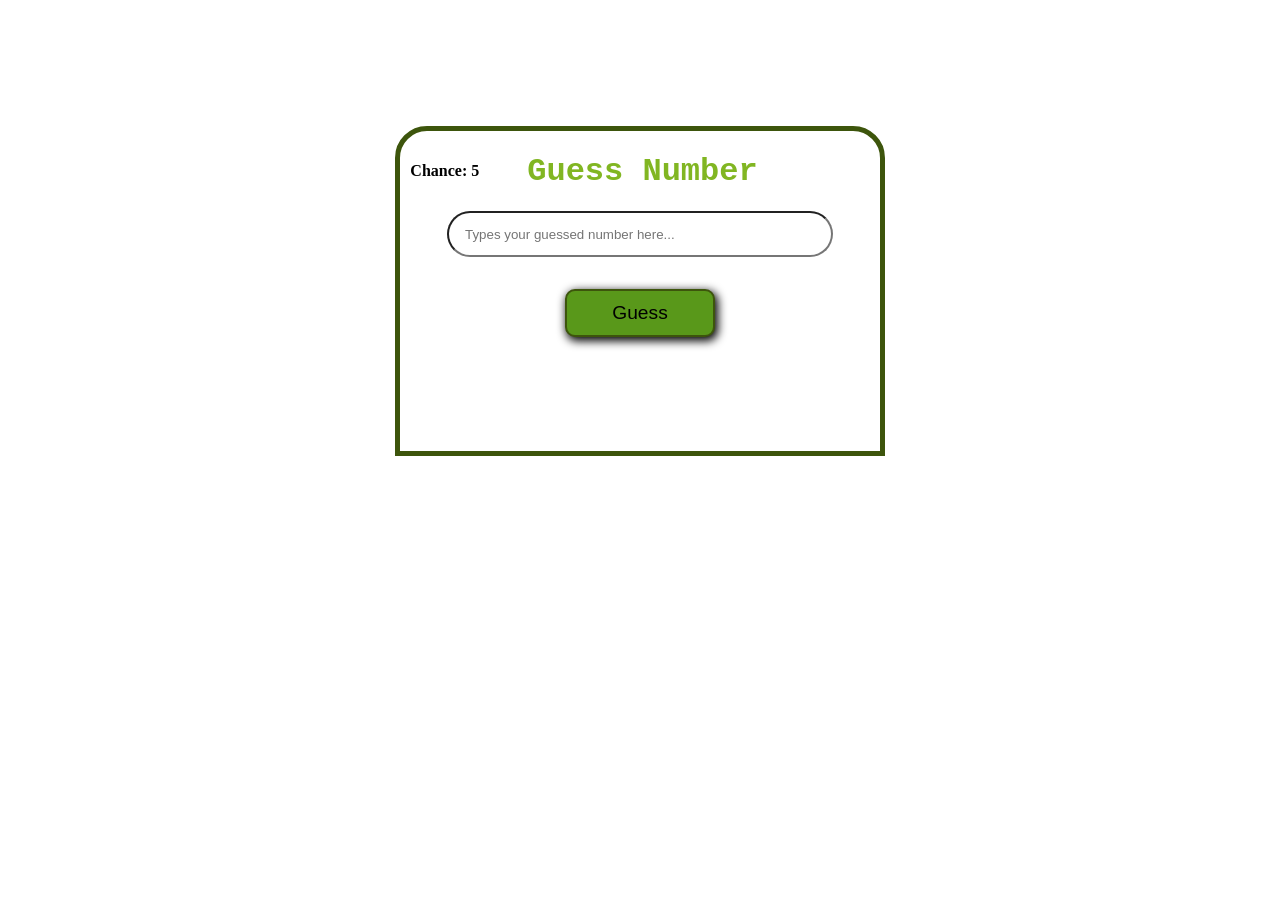
==== index.html @ 5751a008 "Add files via upload" ====
<!DOCTYPE html>
<html lang="en">
<head>
    <meta charset="UTF-8">
    <meta name="viewport" content="width=device-width, initial-scale=1.0">
    <title>Guess Game</title>
    <link rel="stylesheet" href="style.css">
</head>
<body>
    <div class="container" type="form">
        <div class="header">
            <h4 class="chance"></h4>
            <h1>Guess Number</h1>
        </div>
        <input type="text" class="input" placeholder="Types your guessed number here..."><span></span>
        <button class="btn">Guess</button>
        <h3></h3>
    </div>
    <script src="script.js"></script>
</body>
</html>
---- style.css ----
.container{
    height: 20rem;
    width: 30rem;
    display: flex;
    flex-direction: column;
    border: 5px solid #3D550C;
    margin: 10% auto;
    border-radius: 2rem 2rem 0 0;
    justify-content:baseline;
    align-items: center;
}
h1{
    color: #81B622;
    font-family:'Courier New', Courier, monospace;
}
.header{
    display: flex;
    align-items: center;
    margin-left: -7rem;
}
.chance{
    margin-right: 3rem;
}
.input{
    height: 10px;
    width: 350px;
    border-radius: 40px;
    outline: none;
    padding: 1rem;
}
.btn{
    height: 3rem;
    width: 150px;
    font-size: larger;
    margin-top: 2rem;
    border-radius: 10px;
    outline: none;
    border: 2px solid #3D550C;
    background-color: #59981A;
    box-shadow: 2px 3px 10px 1px;
    transition: 10ms ease-in-out;
}
.btn:hover{
    transform: scale(1.1);
}
@media (max-width: 500px){
    .container{
        width: 90%;
        height: auto;
        margin: 10px;
    }
    .input{
        width: 50%;
        height: auto;
    }
    .btn{
        width: 50%;
        height: auto;
    }
    .header{
        width: 10%;
        justify-content: space-between;
    }
    .header h1{
        font-size: large;
    }
    .header .chance{
        margin-right: 5rem;
        margin-left: -5rem;
    }
}
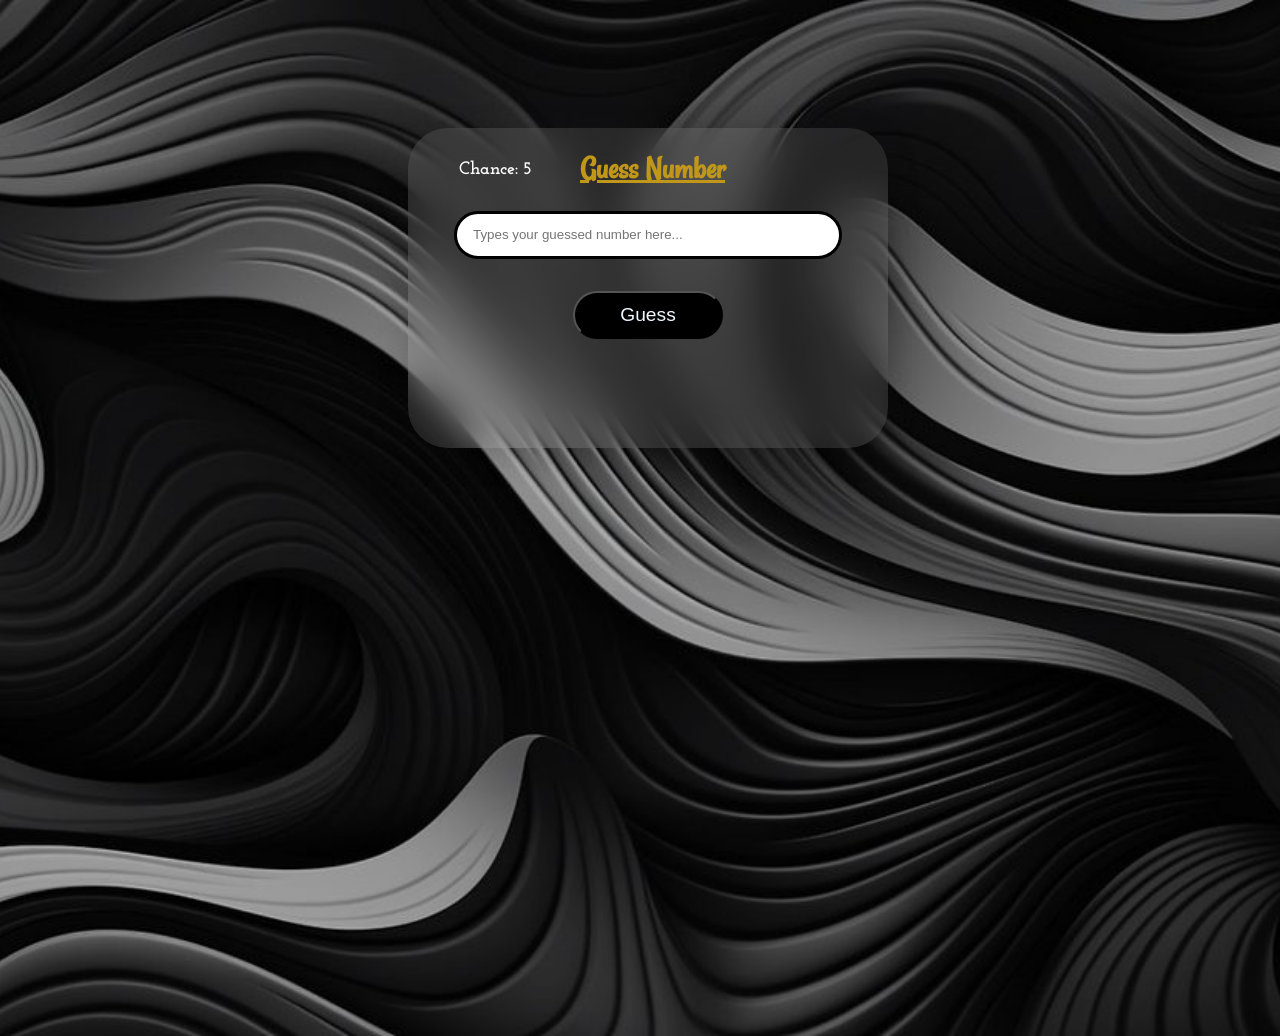
==== commit 73f7b495: "Updated styles in CSS file" ====
--- a/index.html
+++ b/index.html
@@ -5,6 +5,12 @@
     <meta name="viewport" content="width=device-width, initial-scale=1.0">
     <title>Guess Game</title>
     <link rel="stylesheet" href="style.css">
+    <link rel="preconnect" href="https://fonts.googleapis.com">
+    <link rel="preconnect" href="https://fonts.gstatic.com" crossorigin>
+    <link href="https://fonts.googleapis.com/css2?family=Josefin+Slab:ital,wght@0,100..700;1,100..700&display=swap" rel="stylesheet">
+    <link rel="preconnect" href="https://fonts.googleapis.com">
+<link rel="preconnect" href="https://fonts.gstatic.com" crossorigin>
+<link href="https://fonts.googleapis.com/css2?family=Rancho&display=swap" rel="stylesheet">
 </head>
 <body>
     <div class="container" type="form">
@@ -12,7 +18,7 @@
             <h4 class="chance"></h4>
             <h1>Guess Number</h1>
         </div>
-        <input type="text" class="input" placeholder="Types your guessed number here..."><span></span>
+        <input type="number" class="input" placeholder="Types your guessed number here..."><span></span>
         <button class="btn">Guess</button>
         <h3></h3>
     </div>
--- a/style.css
+++ b/style.css
@@ -1,17 +1,37 @@
+body{
+    height: 100vh;
+    width: 100vw;
+    background-image: url(7fe96b6856df1976678d015883238cfd.jpg);
+    background-position: center;
+    background-size:cover;
+    background-repeat: no-repeat;
+}
 .container{
     height: 20rem;
     width: 30rem;
     display: flex;
     flex-direction: column;
-    border: 5px solid #3D550C;
     margin: 10% auto;
-    border-radius: 2rem 2rem 0 0;
+    border-radius: 40px;
     justify-content:baseline;
     align-items: center;
+    background: rgba(255, 255, 255, 0.1); 
+    backdrop-filter: blur(20px); 
+    box-shadow: 0 8px 32px rgba(0, 0, 0, 0.2);
 }
+
+h4{
+    font-family: "Josefin Slab";
+    font-weight: 700;
+    font-size: large;
+    color: white;
+}
+
 h1{
-    color: #81B622;
-    font-family:'Courier New', Courier, monospace;
+    font-family:"Rancho";
+    text-decoration: underline;
+    color:rgb(193, 151, 25);
+    
 }
 .header{
     display: flex;
@@ -25,6 +45,7 @@
     height: 10px;
     width: 350px;
     border-radius: 40px;
+    border:3px solid black;
     outline: none;
     padding: 1rem;
 }
@@ -33,15 +54,15 @@
     width: 150px;
     font-size: larger;
     margin-top: 2rem;
-    border-radius: 10px;
+    border-radius: 30px;
     outline: none;
-    border: 2px solid #3D550C;
-    background-color: #59981A;
-    box-shadow: 2px 3px 10px 1px;
-    transition: 10ms ease-in-out;
+    background-color:#000;
+    color: aliceblue;
+    transition:background-color 1s, color 1s;
 }
 .btn:hover{
-    transform: scale(1.1);
+    background-color: white;
+    color: #000;
 }
 @media (max-width: 500px){
     .container{
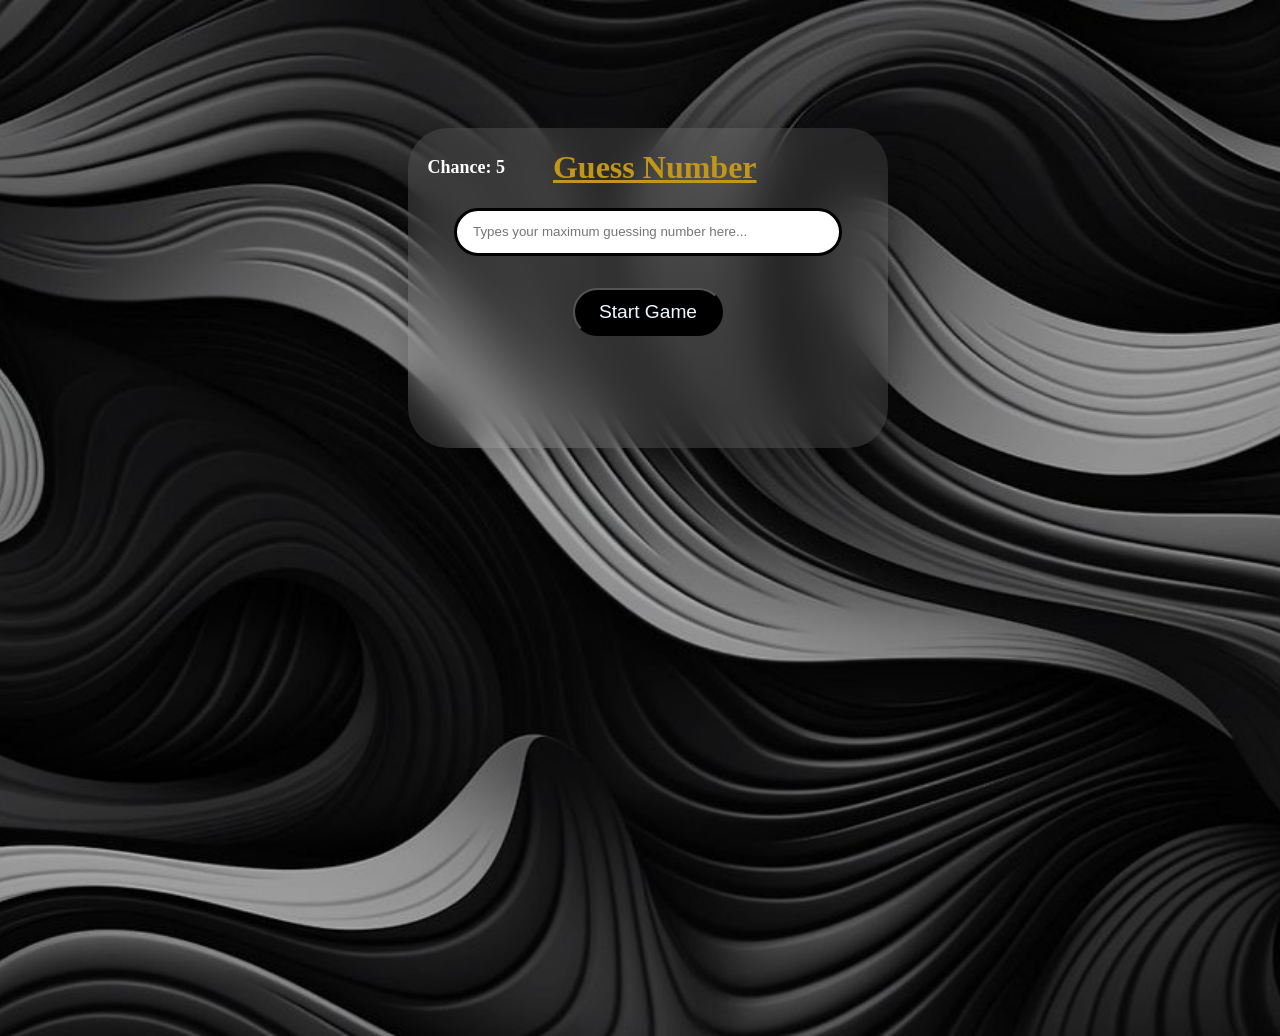
==== commit 19dc5d3f: "Update index.html" ====
--- a/index.html
+++ b/index.html
@@ -5,12 +5,6 @@
     <meta name="viewport" content="width=device-width, initial-scale=1.0">
     <title>Guess Game</title>
     <link rel="stylesheet" href="style.css">
-    <link rel="preconnect" href="https://fonts.googleapis.com">
-    <link rel="preconnect" href="https://fonts.gstatic.com" crossorigin>
-    <link href="https://fonts.googleapis.com/css2?family=Josefin+Slab:ital,wght@0,100..700;1,100..700&display=swap" rel="stylesheet">
-    <link rel="preconnect" href="https://fonts.googleapis.com">
-<link rel="preconnect" href="https://fonts.gstatic.com" crossorigin>
-<link href="https://fonts.googleapis.com/css2?family=Rancho&display=swap" rel="stylesheet">
 </head>
 <body>
     <div class="container" type="form">
@@ -18,10 +12,10 @@
             <h4 class="chance"></h4>
             <h1>Guess Number</h1>
         </div>
-        <input type="number" class="input" placeholder="Types your guessed number here..."><span></span>
-        <button class="btn">Guess</button>
+        <input type="number" class="input" placeholder="Types your maximum guessing number here..."><span></span>
+        <button class="btn">Start Game</button>
         <h3></h3>
     </div>
     <script src="script.js"></script>
 </body>
-</html>+</html>
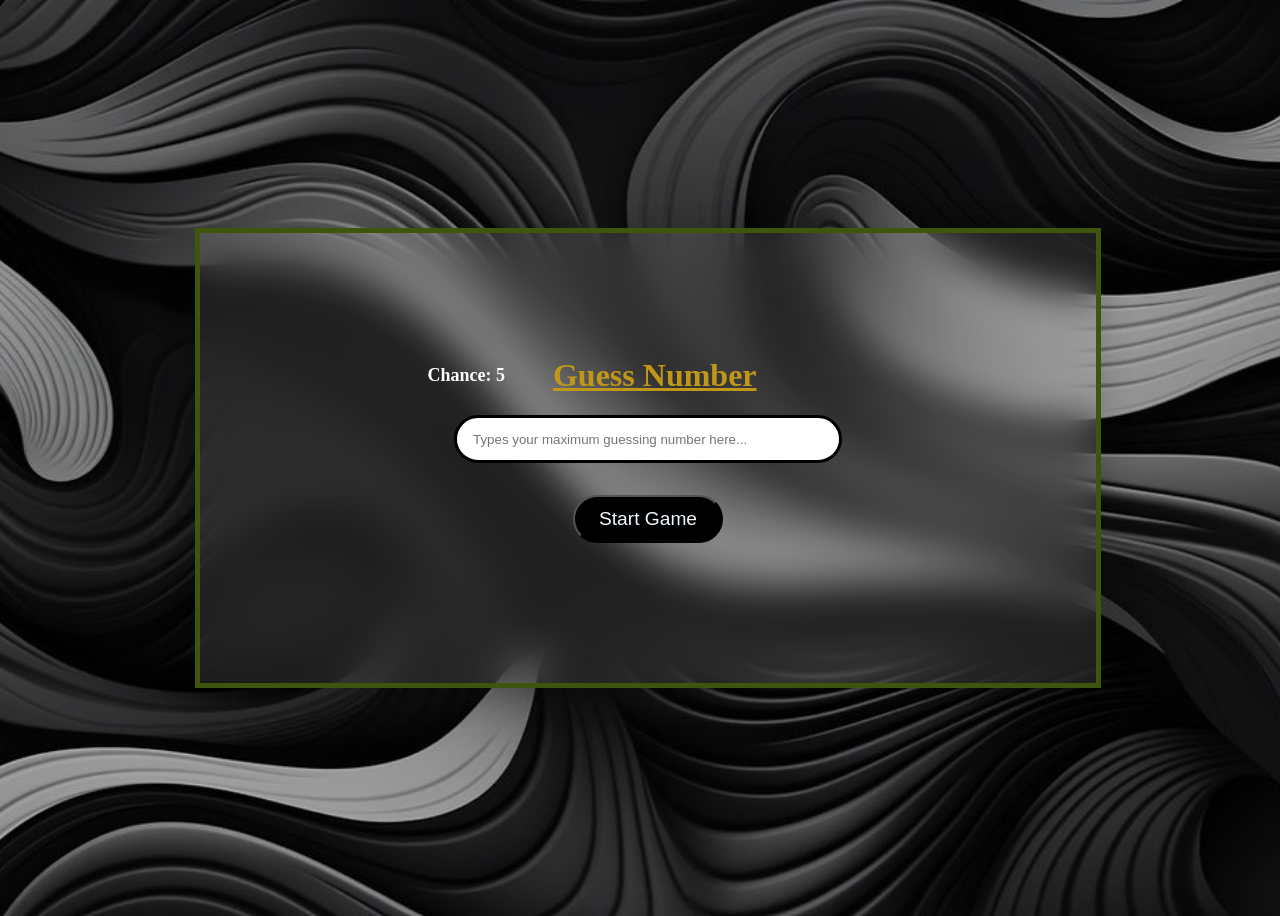
==== commit 72e910cf: "Update index.html" ====
--- a/index.html
+++ b/index.html
@@ -7,14 +7,16 @@
     <link rel="stylesheet" href="style.css">
 </head>
 <body>
-    <div class="container" type="form">
-        <div class="header">
-            <h4 class="chance"></h4>
-            <h1>Guess Number</h1>
+    <div class="container">
+        <div class="main-container" type="form">
+            <div class="header">
+                <h4 class="chance"></h4>
+                <h1>Guess Number</h1>
+            </div>
+            <input type="number" class="input" placeholder="Types your maximum guessing number here..."><span></span>
+            <button class="btn">Start Game</button>
+            <h3></h3>
         </div>
-        <input type="number" class="input" placeholder="Types your maximum guessing number here..."><span></span>
-        <button class="btn">Start Game</button>
-        <h3></h3>
     </div>
     <script src="script.js"></script>
 </body>
--- a/style.css
+++ b/style.css
@@ -7,13 +7,19 @@
     background-repeat: no-repeat;
 }
 .container{
-    height: 20rem;
-    width: 30rem;
     display: flex;
+    justify-content: center;
+    align-items: center;      
+    height: 100vh; 
+}
+.main-container{
+    height: 50vh;
+    width: 70vw;
+    display: flex;
+    margin: auto;
     flex-direction: column;
-    margin: 10% auto;
-    border-radius: 40px;
-    justify-content:baseline;
+    border: 5px solid #3D550C;
+    justify-content: center;
     align-items: center;
     background: rgba(255, 255, 255, 0.1); 
     backdrop-filter: blur(20px); 
@@ -89,4 +95,5 @@
         margin-right: 5rem;
         margin-left: -5rem;
     }
-}+
+}
